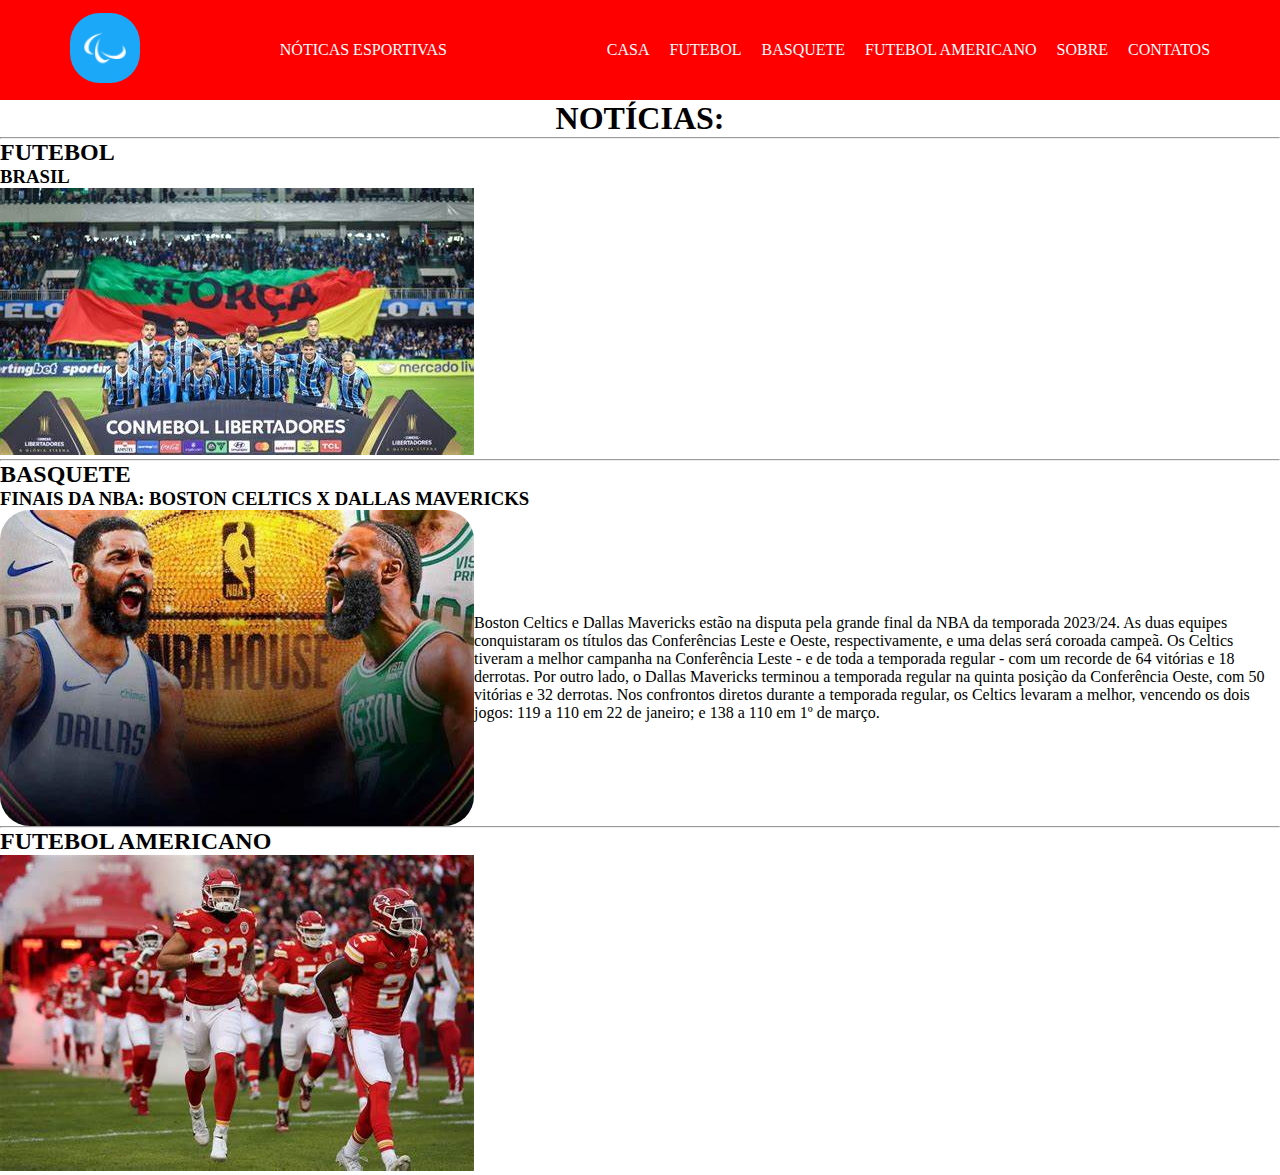
==== index.html @ 417a4318 "first commit" ====
<!DOCTYPE html>
<html lang="pt-BR">

<head>
    <meta charset="UTF-8">
    <meta name="viewport" content="width=device-width, initial-scale=1.0">
    <title>ESPORTES RS</title>

    <link rel="stylesheet" href="./css/style.css">
</head>

<body>
    <header>
        <a href="index.html"><img src="img/img_logo2.png" alt="" id="logo"></a><a href="index.html">NÓTICAS ESPORTIVAS
        </a></h1>
        <nav>
            <li><a href="index.html">CASA</a></li>
            <li><a href="futebol.html">FUTEBOL</a></li>
            <li><a href="basquete.html">BASQUETE</a></li>
            <li><a href="futAmericano.html">FUTEBOL AMERICANO</a></li>
            <li><a href="sobre.html">SOBRE</a></li>
            <li><a href="contatos.html">CONTATOS</a></li>
        </nav>
    </header>

    <main>
        <h1>NOTÍCIAS:</h1>
        <hr>
        <h2>FUTEBOL</h2>
        <h3>BRASIL</h3>
        <img src="img/img_gremio.jpg" alt="" idd="gremio">
        <p>
        </p>
        <hr>
        <h2>BASQUETE</h2>
        <h3>FINAIS DA NBA: BOSTON CELTICS X DALLAS MAVERICKS</h3>
        <p><img src="img/img_Basquete.jpg" alt="" id="basquete">Boston Celtics e Dallas Mavericks estão na disputa pela grande final
            da NBA da temporada 2023/24. As duas equipes conquistaram os títulos das Conferências Leste e Oeste,
            respectivamente, e uma delas será coroada campeã. Os Celtics tiveram a melhor campanha na Conferência Leste
            - e de toda a temporada regular - com um recorde de 64 vitórias e 18 derrotas. Por outro lado, o Dallas
            Mavericks terminou a temporada regular na quinta posição da Conferência Oeste, com 50 vitórias e 32
            derrotas. Nos confrontos diretos durante a temporada regular, os Celtics levaram a melhor, vencendo os dois
            jogos: 119 a 110 em 22 de janeiro; e 138 a 110 em 1º de março.</p>
        <hr>
        <h2>FUTEBOL AMERICANO </h2>
        <img src="./img/img_futAmericano.jpg" alt="" srcset="">
        <p></p>
    </main>

</body>

</html>
---- css/style.css ----
*{
    margin:0;
    padding:0;
    box-sizing: border-box;
}

body{
    background-color:white;

}header{
    
    width: 100vw;
    height:100px;
    display: flex;
    justify-content: space-around;
    align-items: center;
    background-color: red;

}
main{
    background-color:white;
}
nav{
    display: flex;
    justify-content: space-around;
    margin-left: 20px;
    float: left;
    gap:20px;
    
}
li, a{
    
    list-style:none ;
     text-decoration: none;
    color:white;
   
}

li:hover{
    background-color: green;
    border-radius:10px;

}
#logo{
    border-radius: 30px;
    width: 70px;
}
#basquete{
  
    border-radius: 30px; 
    width: 90%;

}
       
h1,p{
    display: flex;
    justify-content: space-around;
    align-items: center;
}
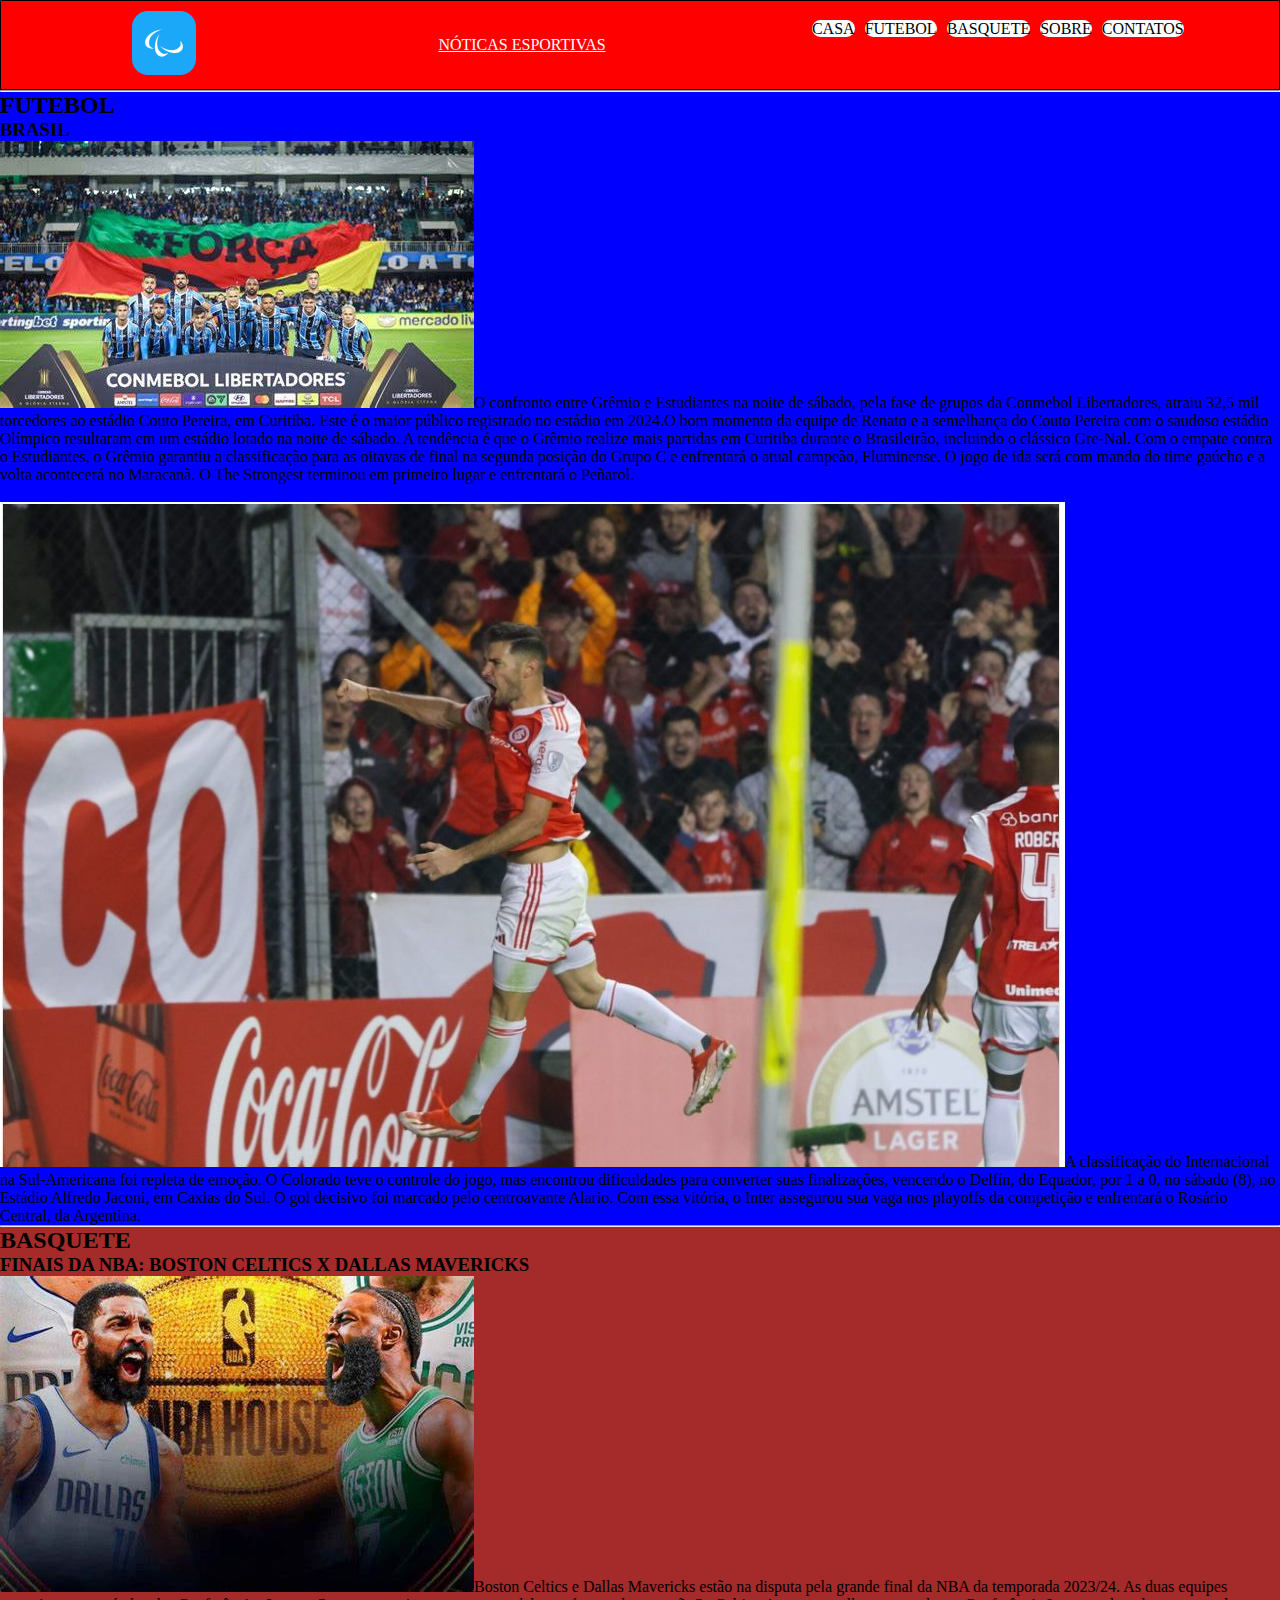
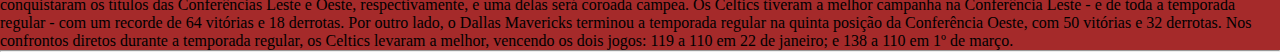
==== commit 10bf9192: "Add files via upload" ====
--- a/index.html
+++ b/index.html
@@ -1,52 +1,83 @@
-<!DOCTYPE html>
-<html lang="pt-BR">
-
-<head>
-    <meta charset="UTF-8">
-    <meta name="viewport" content="width=device-width, initial-scale=1.0">
-    <title>ESPORTES RS</title>
-
-    <link rel="stylesheet" href="./css/style.css">
-</head>
-
-<body>
-    <header>
-        <a href="index.html"><img src="img/img_logo2.png" alt="" id="logo"></a><a href="index.html">NÓTICAS ESPORTIVAS
-        </a></h1>
-        <nav>
-            <li><a href="index.html">CASA</a></li>
-            <li><a href="futebol.html">FUTEBOL</a></li>
-            <li><a href="basquete.html">BASQUETE</a></li>
-            <li><a href="futAmericano.html">FUTEBOL AMERICANO</a></li>
-            <li><a href="sobre.html">SOBRE</a></li>
-            <li><a href="contatos.html">CONTATOS</a></li>
-        </nav>
-    </header>
-
-    <main>
-        <h1>NOTÍCIAS:</h1>
-        <hr>
-        <h2>FUTEBOL</h2>
-        <h3>BRASIL</h3>
-        <img src="img/img_gremio.jpg" alt="" idd="gremio">
-        <p>
-        </p>
-        <hr>
-        <h2>BASQUETE</h2>
-        <h3>FINAIS DA NBA: BOSTON CELTICS X DALLAS MAVERICKS</h3>
-        <p><img src="img/img_Basquete.jpg" alt="" id="basquete">Boston Celtics e Dallas Mavericks estão na disputa pela grande final
-            da NBA da temporada 2023/24. As duas equipes conquistaram os títulos das Conferências Leste e Oeste,
-            respectivamente, e uma delas será coroada campeã. Os Celtics tiveram a melhor campanha na Conferência Leste
-            - e de toda a temporada regular - com um recorde de 64 vitórias e 18 derrotas. Por outro lado, o Dallas
-            Mavericks terminou a temporada regular na quinta posição da Conferência Oeste, com 50 vitórias e 32
-            derrotas. Nos confrontos diretos durante a temporada regular, os Celtics levaram a melhor, vencendo os dois
-            jogos: 119 a 110 em 22 de janeiro; e 138 a 110 em 1º de março.</p>
-        <hr>
-        <h2>FUTEBOL AMERICANO </h2>
-        <img src="./img/img_futAmericano.jpg" alt="" srcset="">
-        <p></p>
-    </main>
-
-</body>
-
+<!DOCTYPE html>
+<html lang="pt-BR">
+
+<head>
+    <meta charset="UTF-8">
+    <meta name="viewport" content="width=device-width, initial-scale=1.0">
+    <title>ESPORTES RS</title>
+    <link rel="stylesheet" href="./css/style.css">
+</head>
+
+<body>
+    <header>
+        <a href="index.html" id="titulo"><img src="img/img_logo2.png" alt="" id="logo"></a><a id="titulo" href="index.html">NÓTICAS ESPORTIVAS</a>
+        <nav>
+            <ul>
+            <li><a href="index.html">CASA</a></li>
+            <li><a href="futebol.html">FUTEBOL</a></li>
+            <li><a href="basquete.html">BASQUETE</a></li>
+            <li><a href="sobre.html">SOBRE</a></li>
+            <li><a href="contatos.html">CONTATOS</a></li>
+            </ul>
+        </nav>
+    </header>
+
+    <main>
+        <hr>
+        <section id="section1">
+            <h2>FUTEBOL</h2>
+            <h3>BRASIL</h3>
+            <section>
+            <p><div class="containter">
+                <img src="img/img_gremio.jpg" alt="Foto oficial do time titular do grêmio" idd="gremio">O confronto entre
+                Grêmio e Estudiantes na noite de sábado,
+                pela fase de grupos da Conmebol Libertadores, atraiu 32,5 mil torcedores ao estádio Couto Pereira, em
+                Curitiba. Este é o maior público registrado no estádio em 2024.O bom momento da equipe de Renato e a
+                semelhança do Couto Pereira com o saudoso estádio Olímpico resultaram em um estádio lotado na noite de
+                sábado. A tendência é que o Grêmio realize mais partidas em Curitiba durante o Brasileirão, incluindo o
+                clássico Gre-Nal.
+                Com o empate contra o Estudiantes, o Grêmio garantiu a classificação para as oitavas de final na segunda
+                posição do Grupo C e enfrentará o atual campeão, Fluminense. O jogo de ida será com mando do time gaúcho e a
+                volta acontecerá no Maracanã. O The Strongest terminou em primeiro lugar e enfrentará o Peñarol.
+            </div>
+            </p>
+            <br>
+            <p><div class="container"> 
+                <img src="img/img_inter.jpg" alt="Alario comemorando gol do inter" idd="inter">A classificação do
+                    Internacional na Sul-Americana foi repleta de emoção. O Colorado teve o controle do jogo, mas encontrou
+                    dificuldades para converter suas finalizações, vencendo o Delfín, do Equador, por 1 a 0, no sábado (8), no
+                    Estádio Alfredo Jaconi, em Caxias do Sul. O gol decisivo foi marcado pelo centroavante Alario. Com essa
+                    vitória, o Inter assegurou sua vaga nos playoffs da competição e enfrentará o Rosário Central, da Argentina.
+                </div>
+        
+                </p>
+        </section>
+   
+        <section id="section2">
+     <hr>
+        <h2>BASQUETE</h2>
+        <h3>FINAIS DA NBA: BOSTON CELTICS X DALLAS MAVERICKS</h3>
+        <p><img src="img/img_Basquete.jpg" alt="" id="basquete">Boston Celtics e Dallas Mavericks estão na disputa pela
+            grande final
+            da NBA da temporada 2023/24. As duas equipes conquistaram os títulos das Conferências Leste e Oeste,
+            respectivamente, e uma delas será coroada campeã. Os Celtics tiveram a melhor campanha na Conferência Leste
+            - e de toda a temporada regular - com um recorde de 64 vitórias e 18 derrotas. Por outro lado, o Dallas
+            Mavericks terminou a temporada regular na quinta posição da Conferência Oeste, com 50 vitórias e 32
+            derrotas. Nos confrontos diretos durante a temporada regular, os Celtics levaram a melhor, vencendo os dois
+            jogos: 119 a 110 em 22 de janeiro; e 138 a 110 em 1º de março.</p>
+        <hr>
+        </section>
+
+        <section>
+
+        </section>
+
+        
+    </section>
+     
+
+    </main>
+
+</body>
+
 </html>--- a/css/style.css
+++ b/css/style.css
@@ -1,59 +1,57 @@
-*{
-    margin:0;
-    padding:0;
-    box-sizing: border-box;
-}
-
-body{
-    background-color:white;
-
-}header{
-    
-    width: 100vw;
-    height:100px;
-    display: flex;
-    justify-content: space-around;
-    align-items: center;
-    background-color: red;
-
-}
-main{
-    background-color:white;
-}
-nav{
-    display: flex;
-    justify-content: space-around;
-    margin-left: 20px;
-    float: left;
-    gap:20px;
-    
-}
-li, a{
-    
-    list-style:none ;
-     text-decoration: none;
-    color:white;
-   
-}
-
-li:hover{
-    background-color: green;
-    border-radius:10px;
-
-}
-#logo{
-    border-radius: 30px;
-    width: 70px;
-}
-#basquete{
-  
-    border-radius: 30px; 
-    width: 90%;
-
-}
-       
-h1,p{
-    display: flex;
-    justify-content: space-around;
-    align-items: center;
-}
+*{
+    margin:0;
+    padding:0;
+    box-sizing: border-box;
+}
+/*Configurção do Header*/
+header{
+    width: 100vw;
+    border: 1px solid black;
+    margin: auto;
+    padding: 10px;
+    display: flex;
+    justify-content: space-around;
+    align-items: center;
+    background-color: red;
+    
+}
+.noticias{
+    color:white;
+}
+nav{
+    width: 300px;
+    height: 50px;
+}
+nav ul{
+    display: flex;
+    justify-content: center;
+    gap: 10px;
+    flex-direction: row;
+}
+nav ul li {
+    list-style: none;
+}
+nav ul li a{
+    text-decoration: none;
+    cursor: pointer;
+    color: black;
+    background-color: white;
+    border-radius:10px;
+}
+nav ul li a:hover{
+    text-decoration: none;
+    background-color: brown;
+    font-size: large;
+    cursor:pointer;
+    border-radius: 10px;
+}
+/*Fim do header*/
+#section1{
+    background-color: blue;
+}
+#section2{
+    background-color: brown;
+}
+#titulo{
+    color:white;
+}